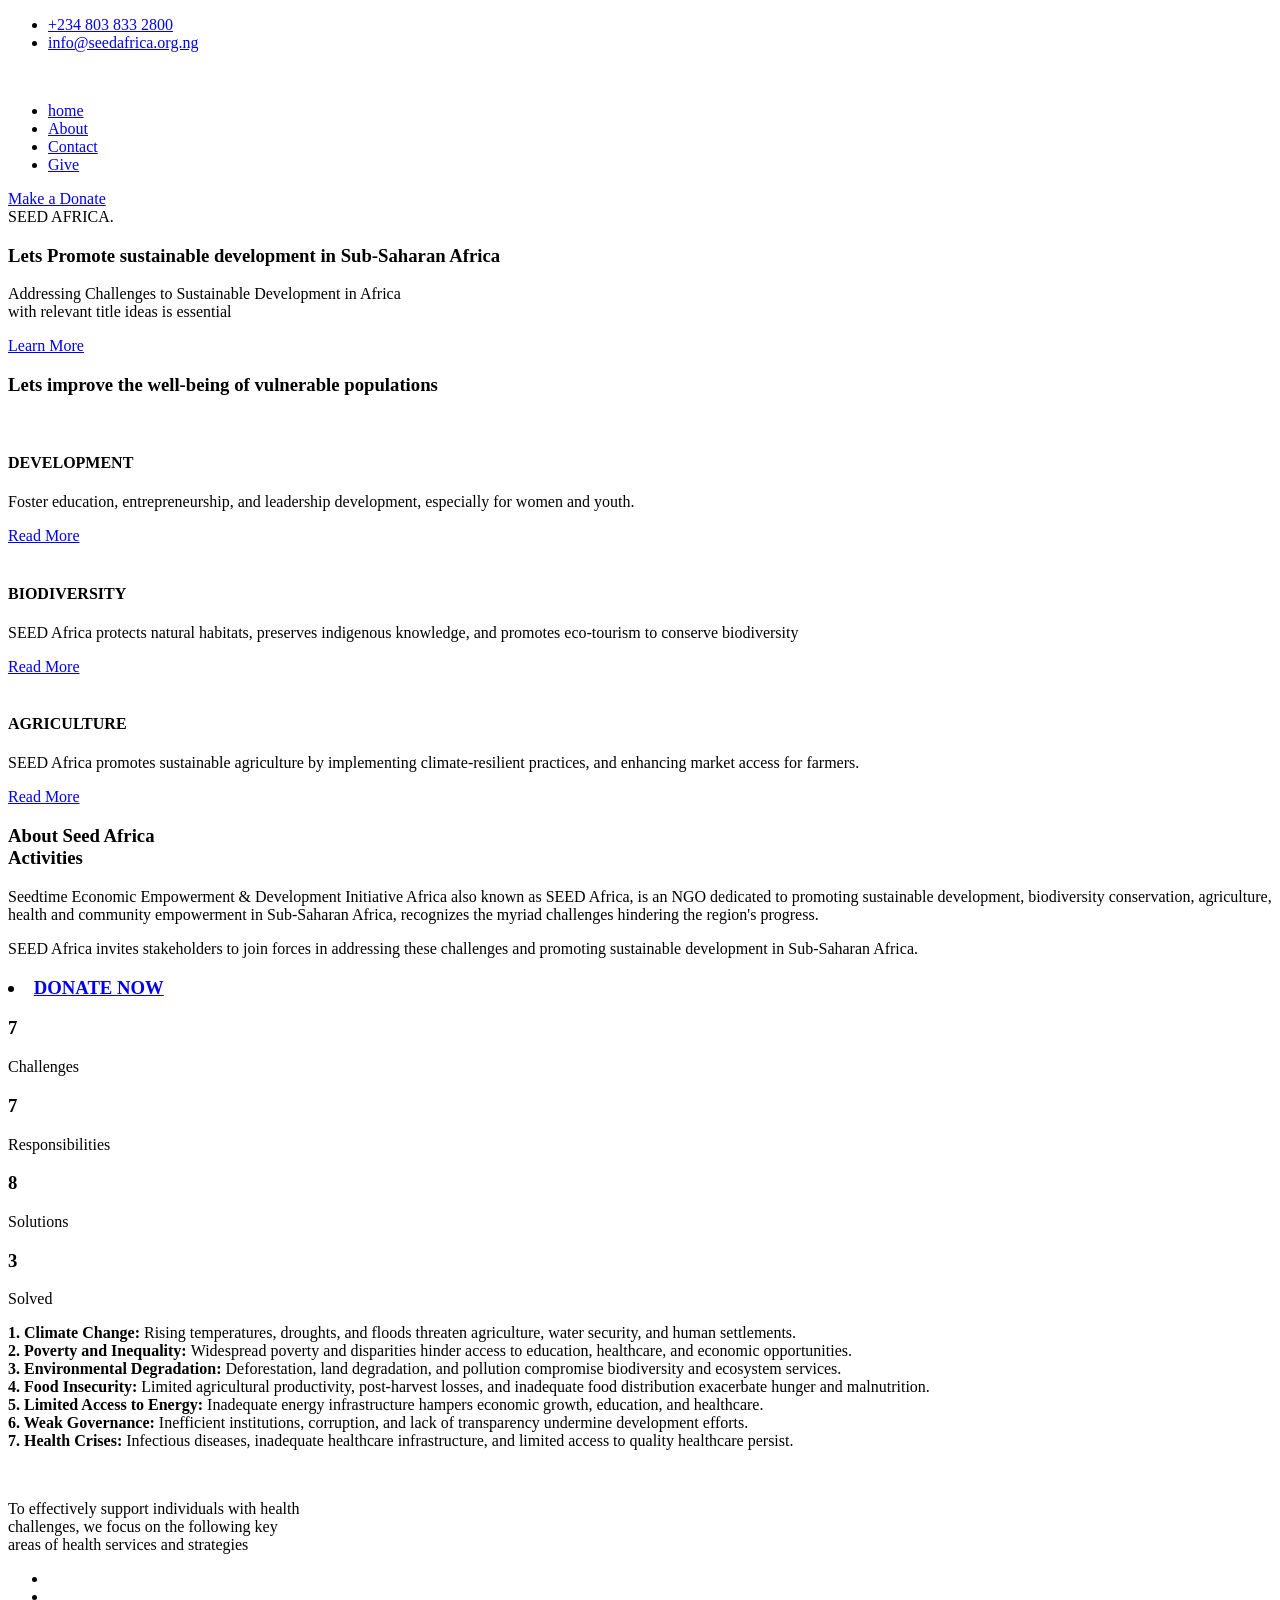
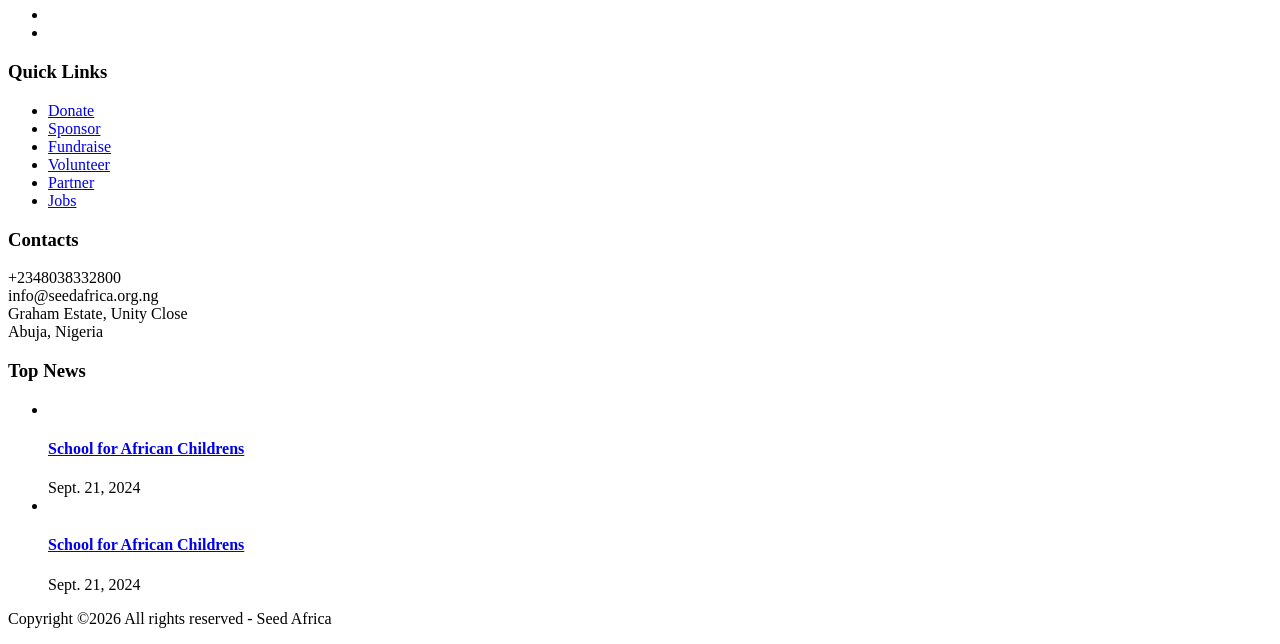
==== index.html @ b2f5dbc1 "Add files via upload" ====
<!doctype html>
<html class="no-js" lang="zxx">

<head>
    <meta charset="utf-8">
    <meta http-equiv="x-ua-compatible" content="ie=edge">
    <title>Seed Africa</title>
    <meta name="description" content="">
    <meta name="viewport" content="width=device-width, initial-scale=1">

    <!-- <link rel="manifest" href="site.webmanifest"> -->
    <link rel="shortcut icon" type="image/x-icon" href="img/New logo Favicon.fw.png">
    <!-- Place favicon.ico in the root directory -->

    <!-- CSS here -->
    <link rel="stylesheet" href="css/bootstrap.min.css">
    <link rel="stylesheet" href="css/owl.carousel.min.css">
    <link rel="stylesheet" href="css/magnific-popup.css">
    <link rel="stylesheet" href="css/font-awesome.min.css">
    <link rel="stylesheet" href="css/themify-icons.css">
    <link rel="stylesheet" href="css/nice-select.css">
    <link rel="stylesheet" href="css/flaticon.css">
    <link rel="stylesheet" href="css/gijgo.css">
    <link rel="stylesheet" href="css/animate.css">
    <link rel="stylesheet" href="css/slicknav.css">
    <link rel="stylesheet" href="css/style.css">
    <!-- <link rel="stylesheet" href="css/responsive.css"> -->
</head>

<body>
    <!--[if lte IE 9]>
            <p class="browserupgrade">You are using an <strong>outdated</strong> browser. Please <a href="https://browsehappy.com/">upgrade your browser</a> to improve your experience and security.</p>
        <![endif]-->


    <!-- header-start -->
    <header>
        <div class="header-area ">
            <div class="header-top_area">
                <div class="container-fluid">
                    <div class="row">
                        <div class="col-xl-6 col-md-12 col-lg-8">
                            <div class="short_contact_list">
                                <ul>
                                    <li><a href="#"> <i class="fa fa-phone"></i> +234 803 833 2800</a></li>
                                    <li><a href="#"> <i class="fa fa-envelope"></i>info@seedafrica.org.ng</a></li>
                                </ul>
                            </div>
                        </div>
                        <div class="col-xl-6 col-md-6 col-lg-4">
                            <div class="social_media_links d-none d-lg-block">
                                <a href="#">
                                    <i class="fa fa-facebook"></i>
                                </a>
                                <a href="#">
                                    <i class="fa fa-pinterest-p"></i>
                                </a>
                                <a href="#">
                                    <i class="fa fa-linkedin"></i>
                                </a>
                                <a href="#">
                                    <i class="fa fa-twitter"></i>
                                </a>
                            </div>
                        </div>
                    </div>
                </div>
            </div>
            <div id="sticky-header" class="main-header-area">
                <div class="container-fluid">
                    <div class="row align-items-center">
                        <div class="col-xl-3 col-lg-3">
                            <div class="logo">
                                <a href="index.html">
                                    <img src="img/New logo  For Seed Africa.fw.png" alt="">
                                </a>
                            </div>
                        </div>
                        <div class="col-xl-9 col-lg-9">
                            <div class="main-menu">
                                <nav>
                                    <ul id="navigation">
                                        <li><a href="index.html">home</a></li>
                                        <li><a href="About.html">About</a></li>
                                        <li><a href="contact.html">Contact</a></li>
                                        <li><a href="/donations.html">Give</a></li>
                                        
                                    </ul>
                                </nav>
                                <div class="Appointment">
                                    <div class="book_btn d-none d-lg-block">
                                        <a data-scroll-nav='1' href="donations.html">Make a Donate</a>
                                    </div>
                                </div>
                            </div>
                        </div>
                        <div class="col-12">
                            <div class="mobile_menu d-block d-lg-none"></div>
                        </div>
                    </div>
                </div>
            </div>
        </div>
    </header>
    <!-- header-end -->

    <!-- slider_area_start -->
    <div class="slider_area">
        <div class="single_slider  d-flex align-items-center slider_bg_1 overlay2">
            <div class="container">
                <div class="row">
                    <div class="col-lg-9">
                        <div class="slider_text ">
                            <span>SEED AFRICA.</span>
                            <h3> Lets Promote sustainable 
                                development in Sub-Saharan Africa</h3>
                            <p>Addressing Challenges to Sustainable Development in Africa <br>
                                with relevant title ideas is essential</p>
                            <a href="About.html" class="boxed-btn3">Learn More
                            </a>
                        </div>
                    </div>
                </div>
            </div>
        </div>
    </div>
    <!-- slider_area_end -->

    <!-- reson_area_start  -->
    <div class="reson_area section_padding">
        <div class="container">
            <div class="row justify-content-center">
                <div class="col-lg-6">
                    <div class="section_title text-center mb-55">
                        <h3><span>Lets improve the well-being of vulnerable populations</span></h3>
                    </div>
                </div>
            </div>
            <div class="row justify-content-center">
                <div class="col-lg-4 col-md-6">
                    <div class="single_reson">
                        <div class="thum">
                            <div class="thum_1">
                                <img src="img/help/1.png" alt="">
                            </div>
                        </div>
                        <div class="help_content">
                            <h4>DEVELOPMENT</h4>
                            <p>Foster education, entrepreneurship, 
                                and leadership development, 
                                especially for women and youth.</p>
                            <a href="/About.html" class="read_more">Read More</a>
                        </div>
                    </div>
                </div>
                <div class="col-lg-4 col-md-6">
                    <div class="single_reson">
                        <div class="thum">
                            <div class="thum_1">
                                <img src="img/help/Biodiversity In Nigeria.jpg" alt="">
                            </div>
                        </div>
                        <div class="help_content">
                            <h4>BIODIVERSITY</h4>
                            <p>SEED Africa protects natural habitats, 
                                preserves indigenous knowledge,
                                and promotes eco-tourism to conserve biodiversity</p>
                            <a href="/About.html" class="read_more">Read More</a>
                        </div>
                    </div>
                </div>
                <div class="col-lg-4 col-md-6">
                    <div class="single_reson">
                        <div class="thum">
                            <div class="thum_1">
                                <img src="img/help/Agriculture In Nigeria.jpg" alt="">
                            </div>
                        </div>
                        <div class="help_content">
                            <h4>AGRICULTURE</h4>
                            <p>SEED Africa promotes sustainable agriculture
                                by implementing climate-resilient practices,  
                                and enhancing market access for farmers.</p>
                            <a href="/About.html" class="read_more">Read More</a>
                        </div>
                    </div>
                </div>
            </div>
        </div>
    </div>
    <!-- reson_area_end  -->

    <!-- latest_activites_area_start  -->
    <div class="latest_activites_area">
        <div class=" video_bg_1 video_activite  d-flex align-items-center justify-content-center">
            <a class="popup-video" href="https://www.youtube.com/watch?v=MG3jGHnBVQs">
                <i class="flaticon-ui"></i>
            </a>
        </div>
        <div class="container">
            <div class="row justify-content-end">
                <div class="col-lg-7">
                    <div class="activites_info">
                        <div class="section_title">
                            <h3> <span>About Seed Africa</span><br>
                                Activities</h3>
                        </div>
                        <p class="para_1">Seedtime Economic Empowerment & Development Initiative Africa  
                            also known as SEED Africa, is an NGO dedicated 
                            to promoting sustainable development, biodiversity conservation, agriculture, health 
                            and community empowerment in Sub-Saharan Africa,
                            recognizes the myriad challenges hindering the region's progress.
                         </p class="para_1">
                        <p class="para_2">
             
                            SEED Africa invites stakeholders to join forces 
                            in addressing these challenges and promoting 
                            sustainable development in Sub-Saharan Africa.</p>
                           <H3> <li><a href="/donations.html">DONATE NOW</a></li></H3>
                    </div>
                </div>
            </div>
        </div>
    </div>
    <!-- latest_activites_area_end  -->

    

    <!-- counter_area_start  -->
    <div class="counter_area">
        <div class="container">
            <div class="counter_bg overlay">
                <div class="row">
                    <div class="col-lg-3 col-md-6">
                        <div class="single_counter d-flex align-items-center justify-content-center">
                            <div class="icon">
                                <i class="flaticon-calendar"></i>
                            </div>
                            <div class="events">
                                <h3 class="counter">7</h3>
                                <p>Challenges</p>
                            </div>
                        </div>
                    </div>
                    <div class="col-lg-3 col-md-6">
                        <div class="single_counter d-flex align-items-center justify-content-center">
                            <div class="icon">
                                <i class="flaticon-heart-beat"></i>
                            </div>
                            <div class="events">
                                <h3 class="counter">7</h3>
                                <p>Responsibilities</p>
                            </div>
                        </div>
                    </div>
                    <div class="col-lg-3 col-md-6">
                        <div class="single_counter d-flex align-items-center justify-content-center">
                            <div class="icon">
                                <i class="flaticon-in-love"></i>
                            </div>
                            <div class="events">
                                <h3 class="counter">8</h3>
                                <p>Solutions</p>
                            </div>
                        </div>
                    </div>
                    <div class="col-lg-3 col-md-6">
                        <div class="single_counter d-flex align-items-center justify-content-center">
                            <div class="icon">
                                <i class="flaticon-hug"></i>
                            </div>
                            <div class="events">
                                <h3 class="counter">3</h3>
                                <p>Solved</p>
                            </div>
                        </div>
                    </div>
                </div>
            </div>
        </div>
    </div>
    <!-- counter_area_end  -->

    <div class="challenges_area align-items-center">
        <div class="row justify-content-center p-5 challenges_area_row m-4">
<p><b>1. Climate Change: </b>Rising temperatures, droughts, and floods threaten agriculture, water security, and human settlements.<br>
    <b>2. Poverty and Inequality: </b>Widespread poverty and disparities hinder access to education, healthcare, and economic opportunities.<br>
    <b>3. Environmental Degradation: </b>Deforestation, land degradation, and pollution compromise biodiversity and ecosystem services.<br>
    <b>4. Food Insecurity: </b>Limited agricultural productivity, post-harvest losses, and inadequate food distribution exacerbate hunger and malnutrition.<br>
    <b>5. Limited Access to Energy: </b>Inadequate energy infrastructure hampers economic growth, education, and healthcare.<br>
    <b>6. Weak Governance: </b> Inefficient institutions, corruption, and lack of transparency undermine development efforts.<br>
    <b>7. Health Crises: </b>Infectious diseases, inadequate healthcare infrastructure, and limited access to quality healthcare persist.
    </p>
        </div>
    </div>


    <!-- footer_start  -->
    <footer class="footer">
        <div class="footer_top">
            <div class="container">
                <div class="row">
                    <div class="col-xl-4 col-md-6 col-lg-4 ">
                        <div class="footer_widget">
                            <div class="footer_logo">
                                <a href="#">
                                    <img src="img/Seedtime Logo.fw.png" alt="">
                                </a>
                            </div>
                            <p class="address_text">To effectively support individuals with health 
                                 <br> challenges, we focus on the following key <br> areas of health services and strategies
                            </p>
                            <div class="socail_links">
                                <ul>
                                    <li>
                                        <a href="https://www.facebook.com/profile.php?id=61567166426607">
                                            <i class="ti-facebook"></i>
                                        </a>
                                    </li>
                                    <li>
                                        <a href="https://x.com/SEED__Africa?t=loELg35vlMRaLt8N7y4rGw&s=08">
                                            <i class="ti-twitter-alt"></i>
                                        </a>
                                    </li>
                                    <li>
                                        <a href="https://www.youtube.com/@seed_africa">
                                            <i class="fa fa-youtube"></i>
                                        </a>
                                    </li>
                                    <li>
                                        <a href="https://www.instagram.com/seedafrica/">
                                            <i class="fa fa-instagram"></i>
                                        </a>
                                    </li>
                                </ul>
                            </div>

                        </div>
                    </div>
                    <div class="col-xl-2 col-md-6 col-lg-2">
                        <div class="footer_widget">
                            <h3 class="footer_title">
                                Quick Links
                            </h3>
                            <ul class="links">
                                <li><a href="#">Donate</a></li>
                                <li><a href="#">Sponsor</a></li>
                                <li><a href="#">Fundraise</a></li>
                                <li><a href="#">Volunteer</a></li>
                                <li><a href="#">Partner</a></li>
                                <li><a href="#">Jobs</a></li>
                            </ul>
                        </div>
                    </div>
                    <div class="col-xl-3 col-md-6 col-lg-3">
                        <div class="footer_widget">
                            <h3 class="footer_title">
                                Contacts
                            </h3>
                            <div class="contacts">
                                <p>+2348038332800 <br>
                                    info@seedafrica.org.ng <br>
                                    Graham Estate, Unity Close
                                <br>Abuja, Nigeria
                                </p>
                            </div>
                        </div>
                    </div>
                    <div class="col-xl-3 col-md-6 col-lg-3">
                        <div class="footer_widget">
                            <h3 class="footer_title">
                                Top News
                            </h3>
                            <ul class="news_links">
                                <li>
                                    <div class="thumb">
                                        <a href="#">
                                            <img src="img/news/news_1.png" alt="">
                                        </a>
                                    </div>
                                    <div class="info">
                                        <a href="#">
                                            <h4>School for African 
                                                Childrens</h4>
                                        </a>
                                        <span>Sept. 21, 2024</span>
                                    </div>
                                </li>
                                <li>
                                    <div class="thumb">
                                        <a href="#">
                                            <img src="img/news/news_2.png" alt="">
                                        </a>
                                    </div>
                                    <div class="info">
                                        <a href="#">
                                            <h4>School for African 
                                                Childrens</h4>
                                        </a>
                                        <span>Sept. 21, 2024</span>
                                    </div>
                                </li>
                            </ul>
                        </div>
                    </div>
                </div>
            </div>
        </div>
        <div class="copy-right_text">
            <div class="container">
                <div class="row">
                    <div class="bordered_1px "></div>
                    <div class="col-xl-12">
                        <p class="copy_right text-center">
                            <p><!-- Link back to Colorlib can't be removed. Template is licensed under CC BY 3.0. -->
  Copyright &copy;<script>document.write(new Date().getFullYear());</script> All rights reserved - Seed Africa
  <!-- Link back to Colorlib can't be removed. Template is licensed under CC BY 3.0. --></p>
                        </p>
                    </div>
                </div>
            </div>
        </div>
    </footer>
    <!-- footer_end  -->

    <!-- link that opens popup -->

    <!-- JS here -->
    <script src="js/vendor/modernizr-3.5.0.min.js"></script>
    <script src="js/vendor/jquery-1.12.4.min.js"></script>
    <script src="js/popper.min.js"></script>
    <script src="js/bootstrap.min.js"></script>
    <script src="js/owl.carousel.min.js"></script>
    <script src="js/isotope.pkgd.min.js"></script>
    <script src="js/ajax-form.js"></script>
    <script src="js/waypoints.min.js"></script>
    <script src="js/jquery.counterup.min.js"></script>
    <script src="js/imagesloaded.pkgd.min.js"></script>
    <script src="js/scrollIt.js"></script>
    <script src="js/jquery.scrollUp.min.js"></script>
    <script src="js/wow.min.js"></script>
    <script src="js/nice-select.min.js"></script>
    <script src="js/jquery.slicknav.min.js"></script>
    <script src="js/jquery.magnific-popup.min.js"></script>
    <script src="js/plugins.js"></script>
    <script src="js/gijgo.min.js"></script>
    <!--contact js-->
    <script src="js/contact.js"></script>
    <script src="js/jquery.ajaxchimp.min.js"></script>
    <script src="js/jquery.form.js"></script>
    <script src="js/jquery.validate.min.js"></script>
    <script src="js/mail-script.js"></script>

    <script src="js/main.js"></script>
</body>

</html>
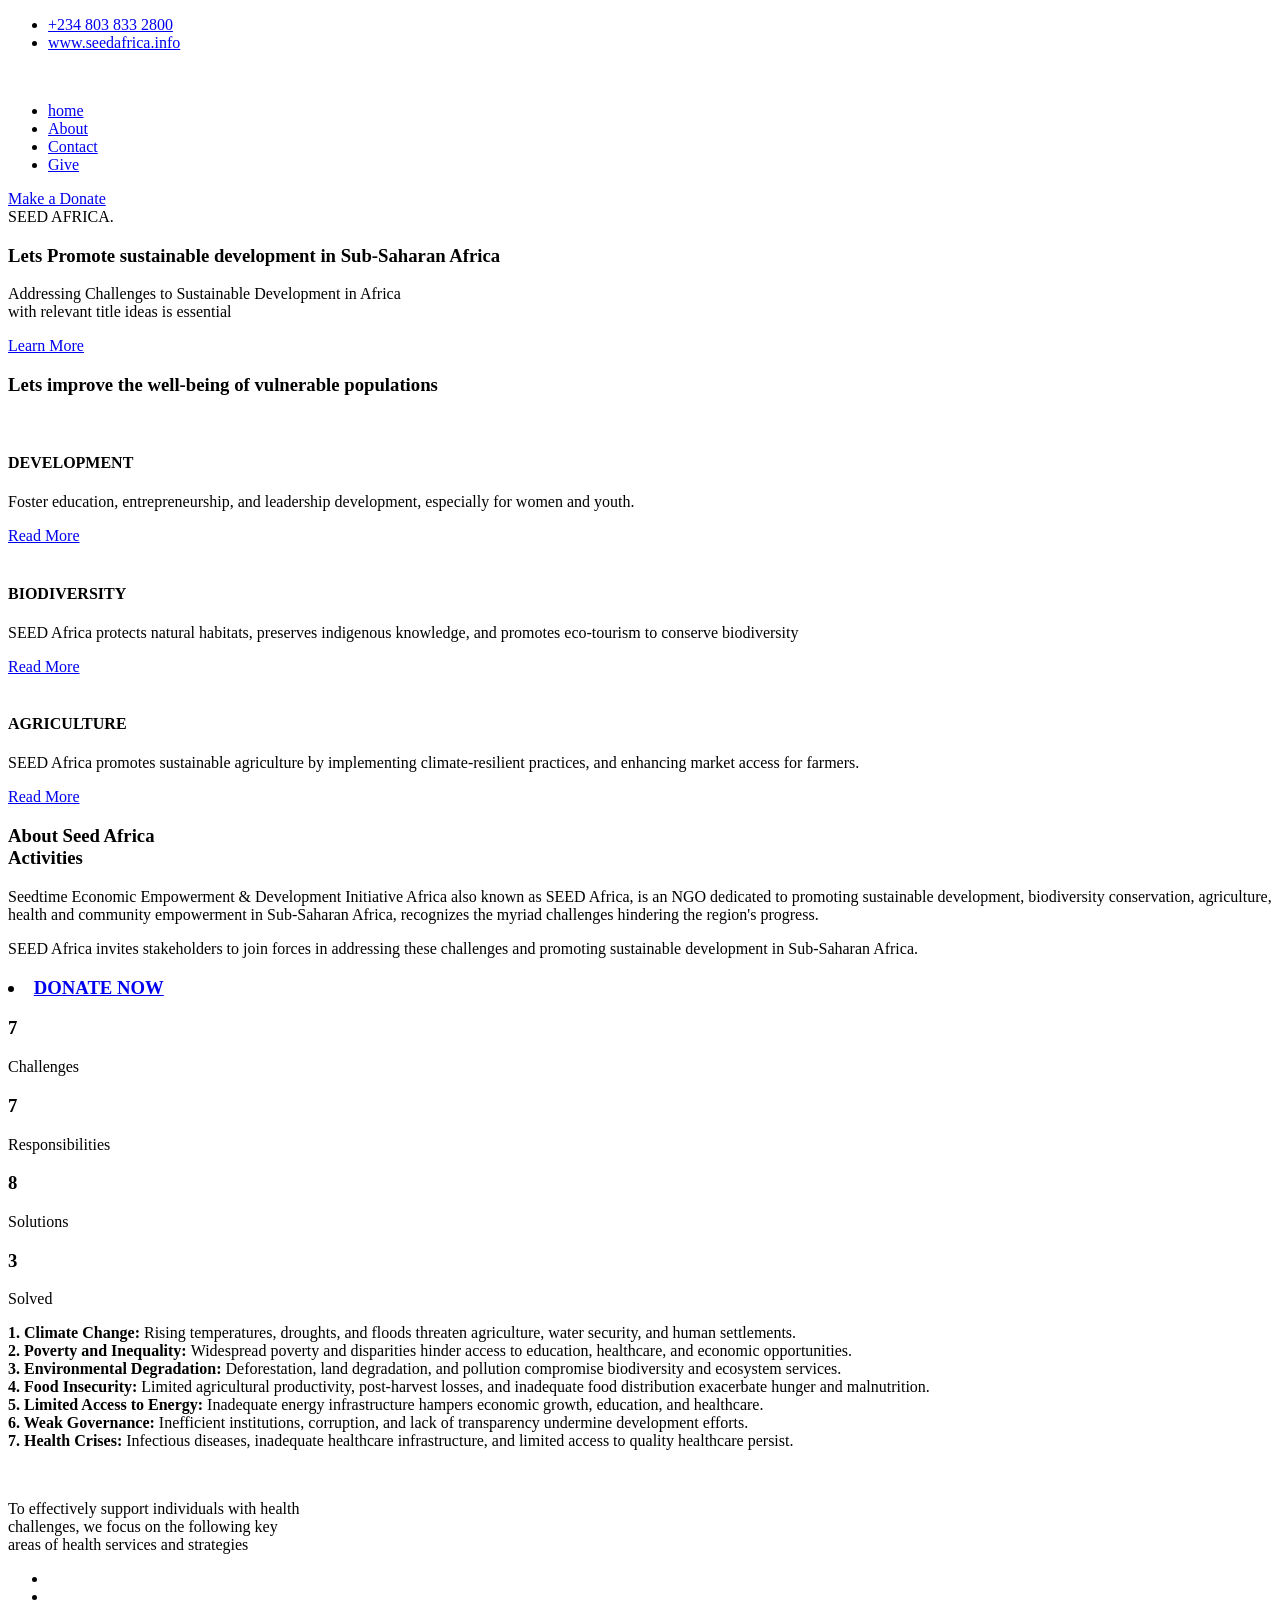
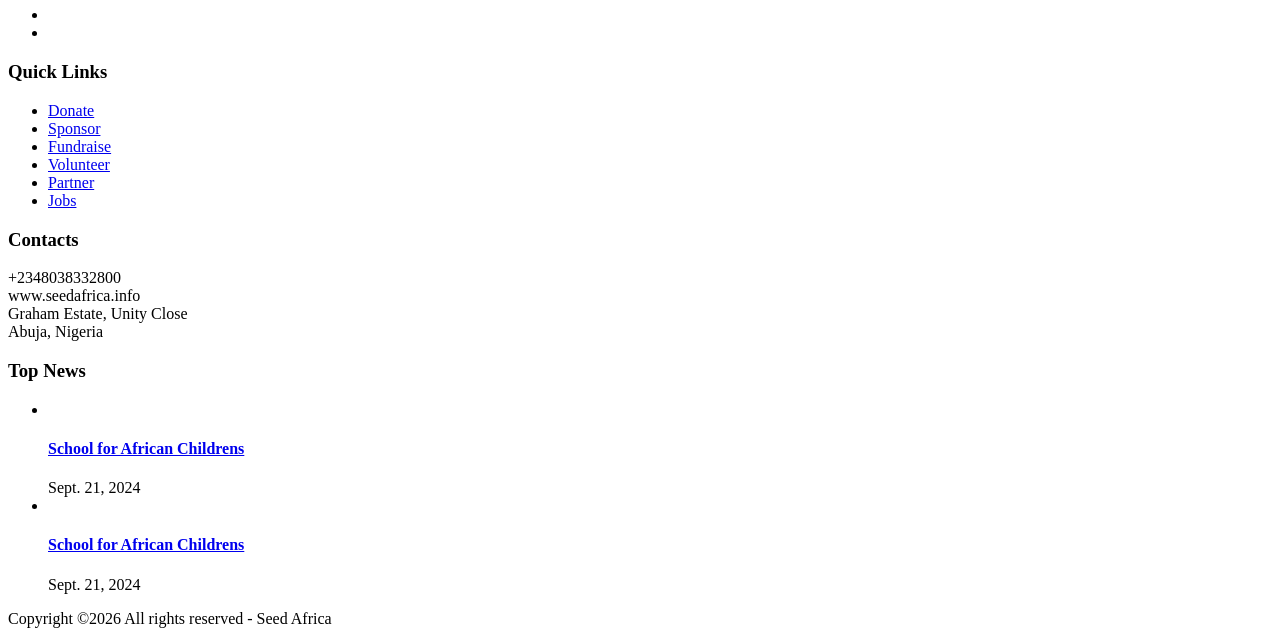
==== commit 7841d748: "I’m checking the staged changes and existing commit message, then I’ll commit without asking. Ran te" ====
--- a/index.html
+++ b/index.html
@@ -43,7 +43,7 @@
                             <div class="short_contact_list">
                                 <ul>
                                     <li><a href="#"> <i class="fa fa-phone"></i> +234 803 833 2800</a></li>
-                                    <li><a href="#"> <i class="fa fa-envelope"></i>info@seedafrica.org.ng</a></li>
+                                    <li><a href="#"> <i class="fa fa-envelope"></i>www.seedafrica.info</a></li>
                                 </ul>
                             </div>
                         </div>
@@ -359,7 +359,7 @@
                             </h3>
                             <div class="contacts">
                                 <p>+2348038332800 <br>
-                                    info@seedafrica.org.ng <br>
+                                    www.seedafrica.info <br>
                                     Graham Estate, Unity Close
                                 <br>Abuja, Nigeria
                                 </p>
